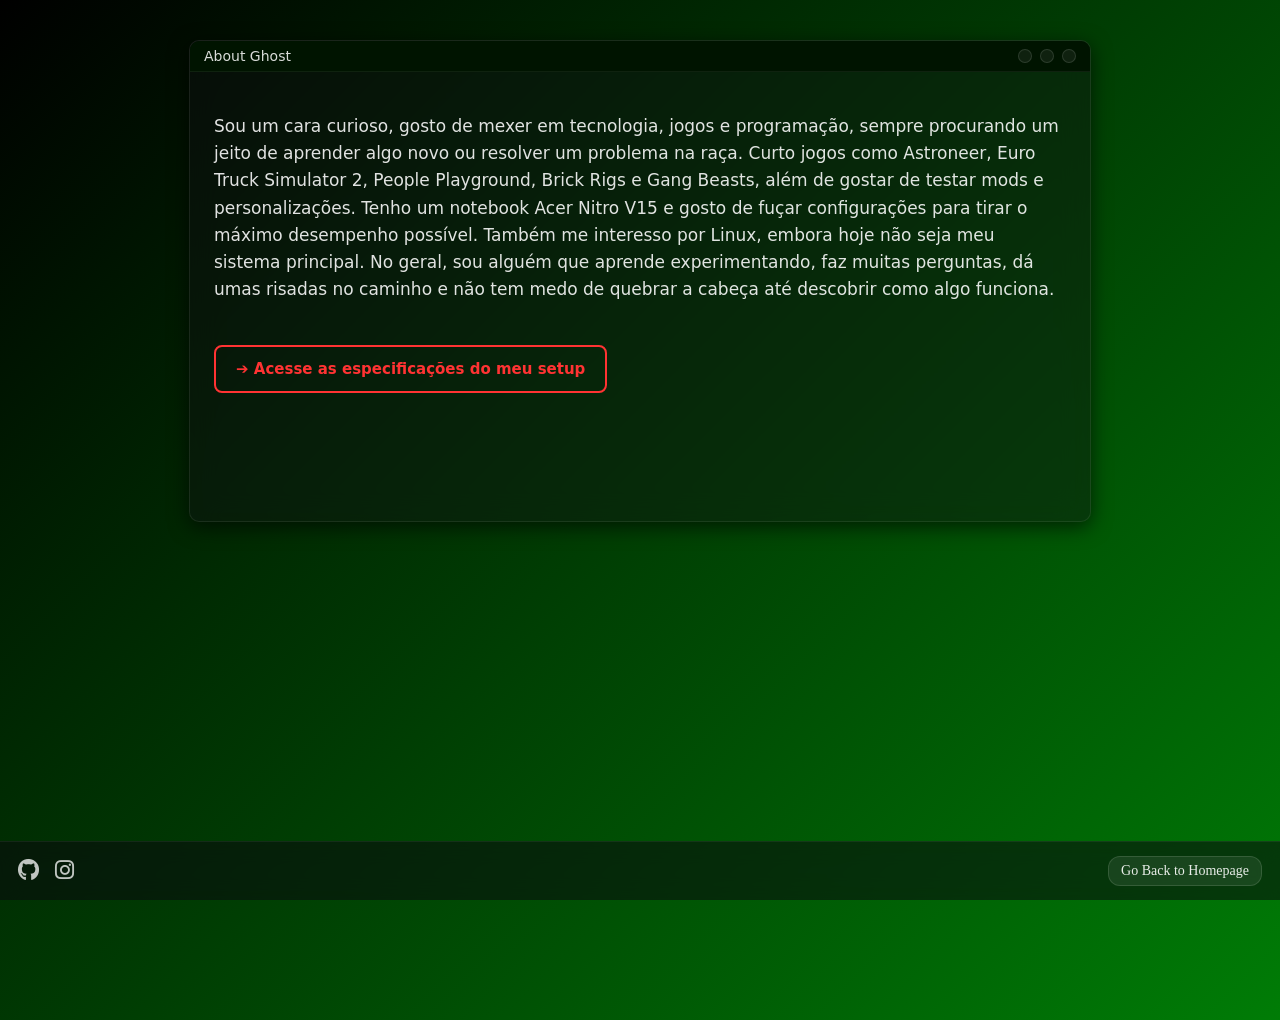
==== docs/About/index.html @ 6d0713d1 "%msg%" ====
<!DOCTYPE html>
<html lang="pt-BR">
<head>
  <meta charset="UTF-8">
  <meta name="viewport" content="width=device-width, initial-scale=1.0">
  <title>About Ghost</title>
  <link rel="stylesheet" href="https://cdnjs.cloudflare.com/ajax/libs/font-awesome/6.5.0/css/all.min.css">
  
  <style>
    body {
      display: block;
      background: linear-gradient(135deg, #000000, #007C06);
      background-repeat: no-repeat;
      background-size: cover;
      min-height: 100vh;
      margin: 0px;
      padding: 0px;
      padding-bottom: 80px;
    }

    .bottom-bar {
      position: fixed;
      bottom: 0;
      left: 0;
      box-sizing: border-box;
      width: 100%;
      padding: 14px 18px;
      display: flex;
      justify-content: space-between;
      align-items: center;
      background: rgba(10, 10, 15, 0.55);
      backdrop-filter: blur(10px);
      border-top: 1px solid rgba(255, 255, 255, 0.06);
      z-index: 50;
    }

    .socials {
      display: flex;
      gap: 16px;
    }

    .socials a {
      font-size: 22px;
      color: rgba(255, 255, 255, 0.75);
      transition: 0.2s ease;
    }

    .socials a:hover {
      color: rgba(255, 255, 255, 1);
      transform: scale(1.12);
    }
    
    .window {
      width: min(900px, 95vw);
      height: min(480px, 85vh);
      margin: 40px auto;
      border-radius: 10px;
      border: 1px solid rgba(255, 255, 255, 0.08);
      background: rgba(15, 15, 20, 0.40);
      backdrop-filter: blur(14px);
      box-shadow: 0 5px 20px rgba(0, 0, 0, 0.6);
      overflow: hidden;
      font-family: system-ui, sans-serif;
    }

    .window-titlebar {
      height: 30px;
      display: flex;
      align-items: center;
      justify-content: space-between;
      padding: 0 14px;
      background: #001400;
      border-bottom: 1px solid rgba(255, 255, 255, 0.06);
    }

    .window-title {
      font-size: 14px;
      color: rgba(255, 255, 255, 0.85);
      font-weight: 500;
      user-select: none;
    }

    .window-controls {
      display: flex;
      gap: 8px;
    }

    .window-controls .btn {
      width: 12px;
      height: 12px;
      border-radius: 50%;
      display: inline-block;
      border: 1px solid rgba(255, 255, 255, 0.12);
      background: rgba(255, 255, 255, 0.06);
      transition: transform 0.15s ease, background 0.15s ease;
    }

    .window-controls .btn:hover {
      transform: scale(1.15);
      background: rgba(255, 255, 255, 0.16);
    }

    .window-controls .close:hover { background: rgba(255, 60, 60, 0.55); }
    .window-controls .max:hover { background: rgba(60, 255, 150, 0.35); }
    .window-controls .min:hover { background: rgba(255, 200, 60, 0.35); }

    .window-content {
      padding: 24px;
      height: calc(100% - 54px);
      color: rgba(255, 255, 255, 0.88);
      font-size: 17px;
      line-height: 1.6;
      overflow-y: auto;
    }

    .btn-specs {
      display: inline-block;
      margin-top: 25px;
      padding: 10px 20px;
      font-weight: bold;
      font-size: 15px;
      color: #ff3333;
      text-decoration: none;
      border: 2px solid #ff3333;
      border-radius: 8px;
      background: transparent;
      transition: all 0.3s ease;
    }
    
    .btn-specs:hover {
      color: #00ff66;
      border-color: #00ff66;
      background: rgba(0, 255, 102, 0.05);
      box-shadow: 0px 0px 12px rgba(0, 255, 102, 0.4);
      transform: translateY(-2px);
    }

    .window-content::-webkit-scrollbar { width: 5px; }
    .window-content::-webkit-scrollbar-track { background: rgba(255, 255, 255, 0.03); }
    .window-content::-webkit-scrollbar-thumb { background: rgba(255, 255, 255, 0.12); border-radius: 20px; }
    .window-content::-webkit-scrollbar-thumb:hover { background: rgba(255, 255, 255, 0.2); }

    .home-btn {
      text-decoration: none;
      font-size: 14px;
      font-weight: 500;
      padding: 6px 12px;
      border-radius: 12px;
      color: rgba(255, 255, 255, 0.9);
      background: rgba(255, 255, 255, 0.08);
      border: 1px solid rgba(255, 255, 255, 0.12);
      transition: 0.2s ease;
    }

    .home-btn:hover {
      background: rgba(255, 255, 255, 0.14);
      transform: scale(1.04);
    }
  </style>
</head>
<body>

  <div class="window">
    <div class="window-titlebar">
      <div class="window-title">About Ghost</div>
      <div class="window-controls">
        <span class="btn min"></span>
        <span class="btn max"></span>
        <span class="btn close"></span>
      </div>
    </div>

    <div class="window-content">
      <p>Sou um cara curioso, gosto de mexer em tecnologia, jogos e programação, sempre procurando um jeito de aprender algo novo ou resolver um problema na raça. Curto jogos como Astroneer, Euro Truck Simulator 2, People Playground, Brick Rigs e Gang Beasts, além de gostar de testar mods e personalizações. Tenho um notebook Acer Nitro V15 e gosto de fuçar configurações para tirar o máximo desempenho possível. Também me interesso por Linux, embora hoje não seja meu sistema principal. No geral, sou alguém que aprende experimentando, faz muitas perguntas, dá umas risadas no caminho e não tem medo de quebrar a cabeça até descobrir como algo funciona.</p>
      
      <!-- Corrigido: Sobe uma pasta para sair de 'About' e entra na pasta 'My specs' -->
      <a href="../My specs/index.html" class="btn-specs">➔ Acesse as especificações do meu setup</a>
    </div>
  </div>

  <div class="bottom-bar">
    <div class="socials">
      <a href="https://github.com/ghost77-coder" target="_blank"><i class="fa-brands fa-github"></i></a>
      <a href="https://www.instagram.com/p3ter.7_7?igsh=MXdlYm9kb2Jpbzh2Zg==" target="_blank"><i class="fa-brands fa-instagram"></i></a>
    </div>
    <!-- Corrigido: Sobe duas pastas para voltar para a raiz do index.html principal sem dar 404 -->
    <a href="../../index.html" class="home-btn">Go Back to Homepage</a>
  </div>

</body>
</html>
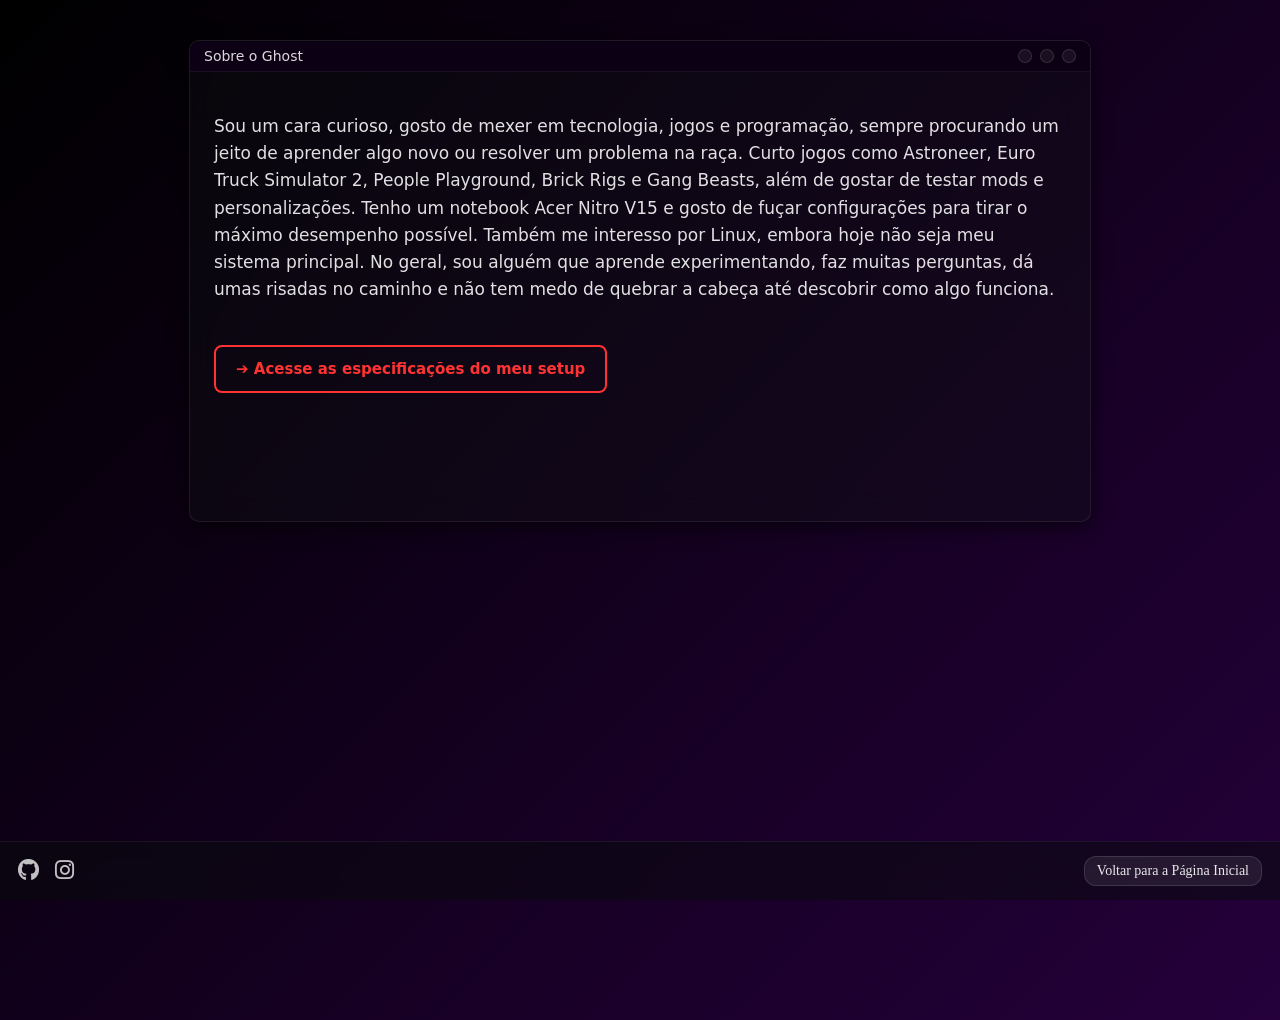
==== commit 5a7253ad: "ATUALIZAÇÃO A SITE MUDA DE COR" ====
--- a/docs/About/index.html
+++ b/docs/About/index.html
@@ -3,13 +3,24 @@
 <head>
   <meta charset="UTF-8">
   <meta name="viewport" content="width=device-width, initial-scale=1.0">
-  <title>About Ghost</title>
+  <title>Sobre o Ghost</title>
   <link rel="stylesheet" href="https://cdnjs.cloudflare.com/ajax/libs/font-awesome/6.5.0/css/all.min.css">
   
   <style>
+    /* =======================================================
+       🎨 CONFIGURAÇÃO DE CORES DA PÁGINA (VISUAL DE FÁBRICA)
+       ======================================================= */
+    :root {
+      --cor-principal: #ff3333; /* Vermelho padrão do botão */
+      --cor-hover: #00ff66;     /* Verde padrão do hover */
+      --border-window: rgba(255, 255, 255, 0.08); /* Borda padrão */
+      --cor-fundo-gradiente: #25003b; /* Roxo escuro padrão do fundo */
+    }
+
     body {
       display: block;
-      background: linear-gradient(135deg, #000000, #007C06);
+      /* CORRIGIDO: O segundo ponto do gradiente agora é uma variável dinâmica */
+      background: linear-gradient(135deg, #000000, var(--cor-fundo-gradiente));
       background-repeat: no-repeat;
       background-size: cover;
       min-height: 100vh;
@@ -46,7 +57,7 @@
     }
 
     .socials a:hover {
-      color: rgba(255, 255, 255, 1);
+      color: var(--cor-hover);
       transform: scale(1.12);
     }
     
@@ -55,12 +66,13 @@
       height: min(480px, 85vh);
       margin: 40px auto;
       border-radius: 10px;
-      border: 1px solid rgba(255, 255, 255, 0.08);
+      border: 1px solid var(--border-window);
       background: rgba(15, 15, 20, 0.40);
       backdrop-filter: blur(14px);
       box-shadow: 0 5px 20px rgba(0, 0, 0, 0.6);
       overflow: hidden;
       font-family: system-ui, sans-serif;
+      transition: border-color 0.3s ease;
     }
 
     .window-titlebar {
@@ -69,7 +81,7 @@
       align-items: center;
       justify-content: space-between;
       padding: 0 14px;
-      background: #001400;
+      background: #0c0014;
       border-bottom: 1px solid rgba(255, 255, 255, 0.06);
     }
 
@@ -119,19 +131,19 @@
       padding: 10px 20px;
       font-weight: bold;
       font-size: 15px;
-      color: #ff3333;
+      color: var(--cor-principal);
       text-decoration: none;
-      border: 2px solid #ff3333;
+      border: 2px solid var(--cor-principal);
       border-radius: 8px;
       background: transparent;
       transition: all 0.3s ease;
     }
     
     .btn-specs:hover {
-      color: #00ff66;
-      border-color: #00ff66;
+      color: var(--cor-hover);
+      border-color: var(--cor-hover);
       background: rgba(0, 255, 102, 0.05);
-      box-shadow: 0px 0px 12px rgba(0, 255, 102, 0.4);
+      box-shadow: 0px 0px 12px var(--cor-hover);
       transform: translateY(-2px);
     }
 
@@ -154,6 +166,7 @@
 
     .home-btn:hover {
       background: rgba(255, 255, 255, 0.14);
+      border-color: var(--cor-hover);
       transform: scale(1.04);
     }
   </style>
@@ -162,7 +175,7 @@
 
   <div class="window">
     <div class="window-titlebar">
-      <div class="window-title">About Ghost</div>
+      <div class="window-title">Sobre o Ghost</div>
       <div class="window-controls">
         <span class="btn min"></span>
         <span class="btn max"></span>
@@ -173,8 +186,7 @@
     <div class="window-content">
       <p>Sou um cara curioso, gosto de mexer em tecnologia, jogos e programação, sempre procurando um jeito de aprender algo novo ou resolver um problema na raça. Curto jogos como Astroneer, Euro Truck Simulator 2, People Playground, Brick Rigs e Gang Beasts, além de gostar de testar mods e personalizações. Tenho um notebook Acer Nitro V15 e gosto de fuçar configurações para tirar o máximo desempenho possível. Também me interesso por Linux, embora hoje não seja meu sistema principal. No geral, sou alguém que aprende experimentando, faz muitas perguntas, dá umas risadas no caminho e não tem medo de quebrar a cabeça até descobrir como algo funciona.</p>
       
-      <!-- Corrigido: Sobe uma pasta para sair de 'About' e entra na pasta 'My specs' -->
-      <a href="../My specs/index.html" class="btn-specs">➔ Acesse as especificações do meu setup</a>
+      <a href="specs/index.html" class="btn-specs">➔ Acesse as especificações do meu setup</a>
     </div>
   </div>
 
@@ -183,9 +195,24 @@
       <a href="https://github.com/ghost77-coder" target="_blank"><i class="fa-brands fa-github"></i></a>
       <a href="https://www.instagram.com/p3ter.7_7?igsh=MXdlYm9kb2Jpbzh2Zg==" target="_blank"><i class="fa-brands fa-instagram"></i></a>
     </div>
-    <!-- Corrigido: Sobe duas pastas para voltar para a raiz do index.html principal sem dar 404 -->
-    <a href="../../index.html" class="home-btn">Go Back to Homepage</a>
+    <a href="../index.html" class="home-btn">Voltar para a Página Inicial</a>
   </div>
+
+  <script>
+    window.addEventListener('DOMContentLoaded', () => {
+      const savedColor = localStorage.getItem('ghost-theme-color');
+      if (savedColor) {
+        document.documentElement.style.setProperty('--cor-principal', savedColor);
+        document.documentElement.style.setProperty('--cor-hover', savedColor);
+        document.documentElement.style.setProperty('--border-window', savedColor);
+        
+        // CORRIGIDO: Transforma a cor do seletor em um tom escuro e aplica no fundo
+        // O truque aqui é colocar a cor escolhida com 15% de opacidade (24 em hexadecimal)
+        const darkBackgroundTone = savedColor + "24"; 
+        document.documentElement.style.setProperty('--cor-fundo-gradiente', darkBackgroundTone);
+      }
+    });
+  </script>
 
 </body>
 </html>
